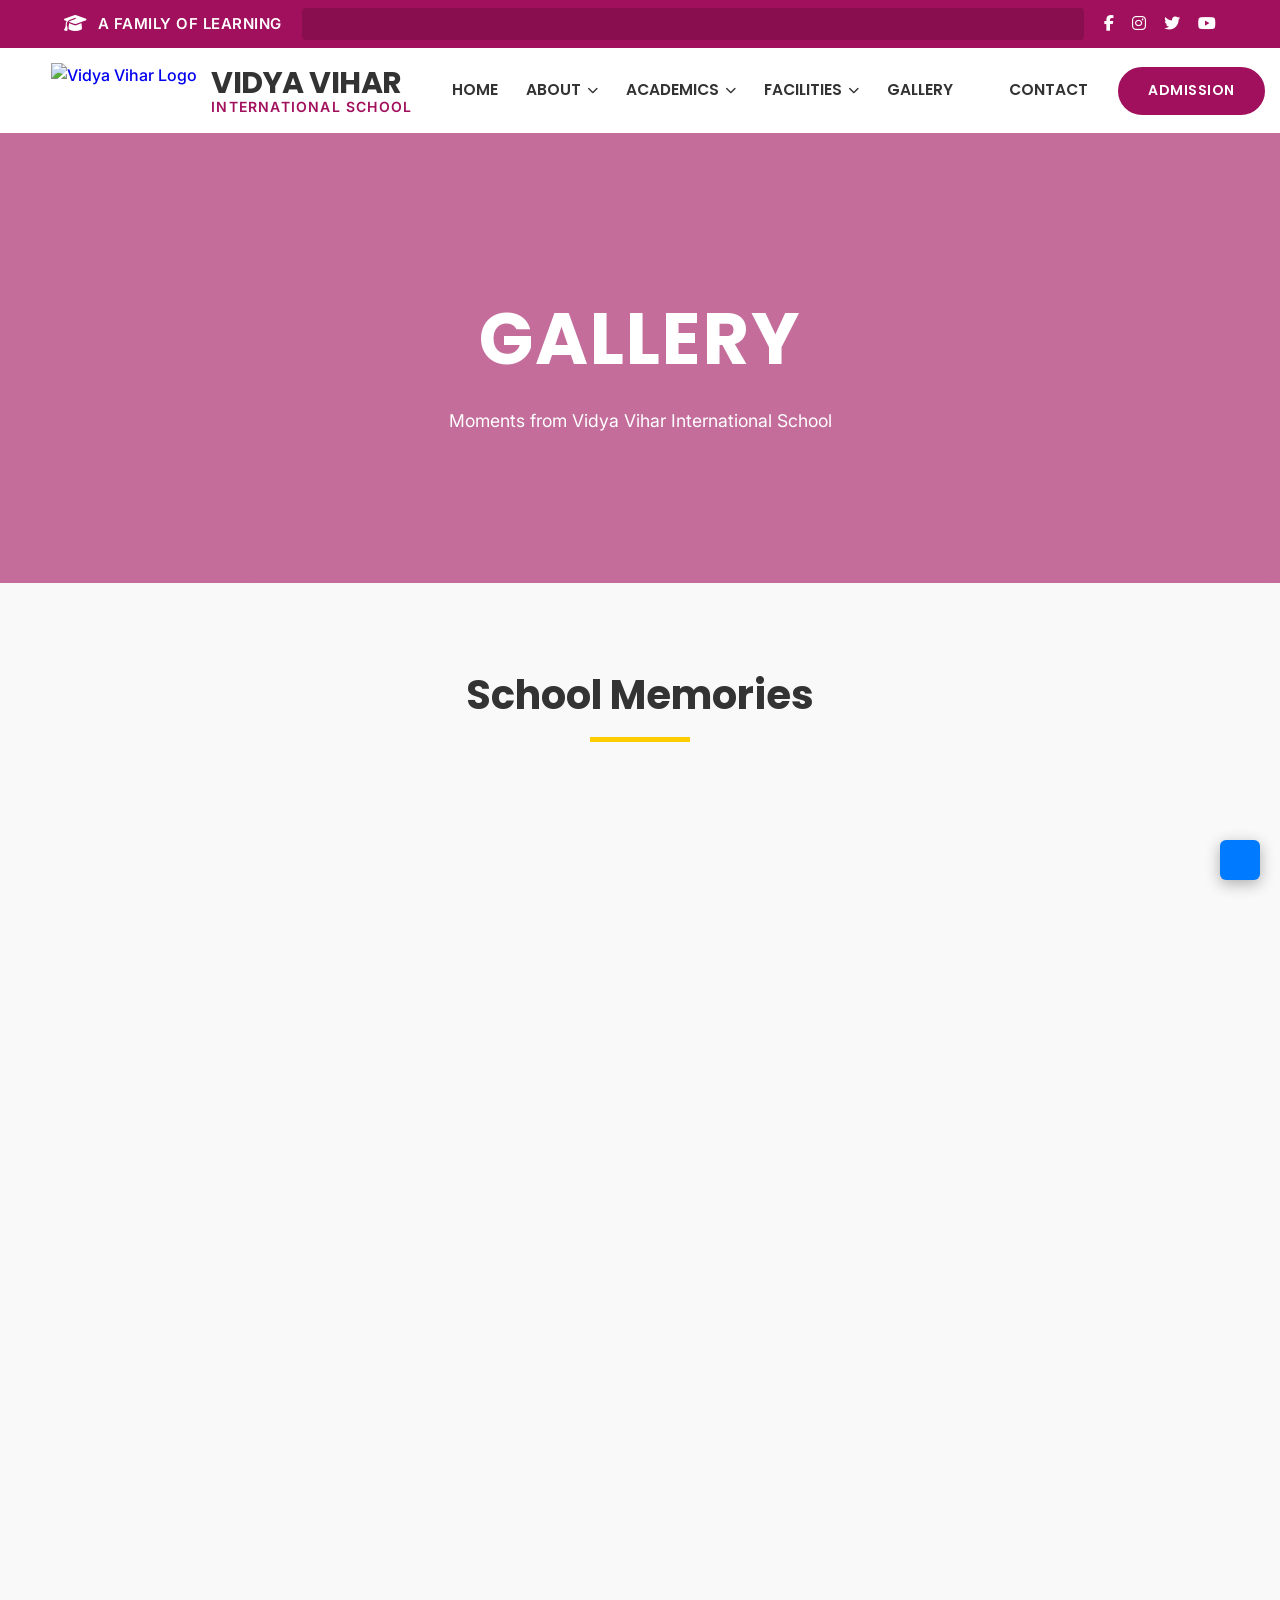
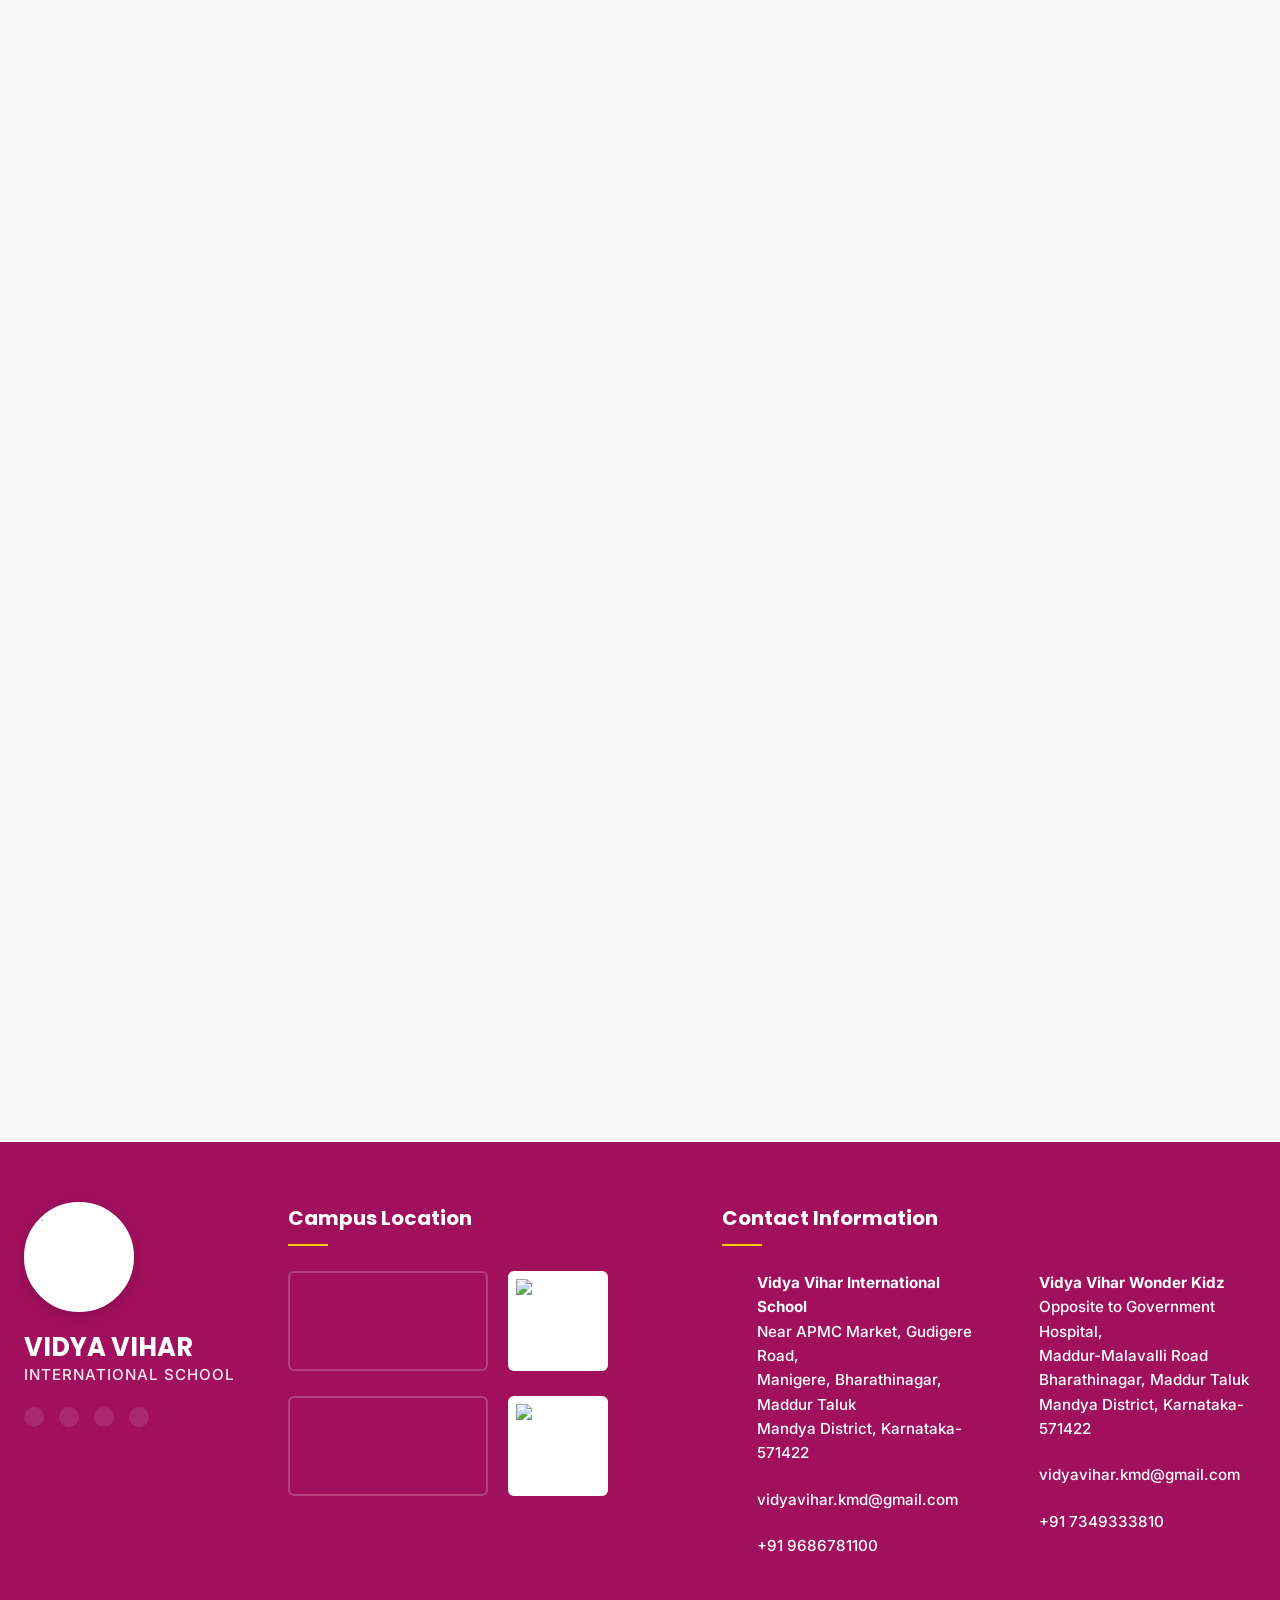
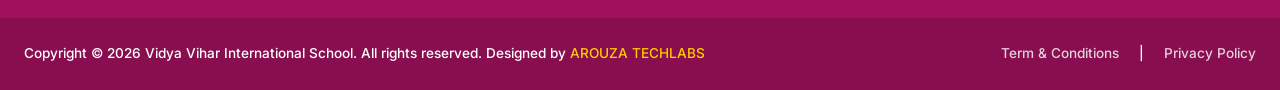
==== gallery.html @ 9e48b092 "Add files via upload" ====
<!doctype html>
<html lang="en">
  <head>
    <meta charset="UTF-8" />
    <meta name="viewport" content="width=device-width, initial-scale=1.0" />
    <title>Gallery | Vidya Vihar International School</title>
    <link rel="preconnect" href="https://fonts.googleapis.com" />
    <link rel="preconnect" href="https://fonts.gstatic.com" crossorigin />
    <link
      href="https://fonts.googleapis.com/css2?family=Inter:wght@400;500&family=Poppins:wght@600;700&display=swap"
      rel="stylesheet"
    />
    <link
      rel="stylesheet"
      href="https://cdnjs.cloudflare.com/ajax/libs/font-awesome/6.4.0/css/all.min.css"
    />
     <link rel="stylesheet" href="./navbar.css">
    <link rel="stylesheet" href="./footer.css">
     <script src="https://unpkg.com/lucide@latest"></script>
    <style>
      :root {
        --primary-bg: #a1105d;
        --accent-gold: #ffcc00;
        --text-white: #ffffff;
        --text-dark: #333333;
        --bg-light: #f9f9f9;
        --font-heading: "Poppins", sans-serif;
        --font-body: "Inter", sans-serif;
        --transition: all 0.4s cubic-bezier(0.165, 0.84, 0.44, 1);
        --frame-border: 3px solid var(--accent-gold);
        --frame-shadow: 0 10px 20px rgba(0, 0, 0, 0.1);
      }

      * {
        margin: 0;
        padding: 0;
        box-sizing: border-box;
      }

      body {
        font-family: var(--font-body);
        background-color: var(--bg-light);
        color: var(--text-dark);
        line-height: 1.6;
        overflow-x: hidden;
      }

      /* --- HERO SECTION --- */
      .hero {
        height: 40vh;
        width: 100%;
        background:
          linear-gradient(rgba(161, 16, 93, 0.6), rgba(161, 16, 93, 0.6)),
          url("https://images.unsplash.com/photo-1523050853064-8070e989c629?auto=format&fit=crop&q=80")
            center/cover;
        display: flex;
        flex-direction: column;
        justify-content: center;
        align-items: center;
        text-align: center;
        padding: 0 20px;
      }

      .hero h1 {
        font-family: var(--font-heading);
        font-size: clamp(2.5rem, 8vw, 4.5rem);
        color: var(--text-white);
        margin-bottom: 10px;
        text-transform: uppercase;
        letter-spacing: 2px;
      }

      .hero p {
        color: var(--text-white);
        font-size: 1.1rem;
        font-weight: 400;
      }

      @media (min-width: 1024px) {
        .hero {
          height: 50vh;
        }
      }

      /* --- GALLERY SECTION --- */
      .section-header {
        padding: 80px 20px 40px;
        text-align: center;
      }

      .section-header h2 {
        font-family: var(--font-heading);
        font-size: 2.5rem;
        display: inline-block;
        position: relative;
        padding-bottom: 15px;
      }

      .section-header h2::after {
        content: "";
        position: absolute;
        bottom: 0;
        left: 50%;
        transform: translateX(-50%);
        width: 100px;
        height: 5px;
        background-color: var(--accent-gold);
      }

      /* SCRAPBOOK CONTAINER */
      .gallery-container {
        max-width: 1500px;
        margin: 0 auto;
        padding: 0 20px 100px;
        display: flex;
        flex-direction: column;
        gap: 30px;
      }

      /* --- COLLAGE BLOCKS --- */
      .collage-row {
        display: grid;
        grid-template-columns: 1fr;
        gap: 20px;
        opacity: 0;
        transform: translateY(40px);
        transition:
          opacity 0.8s ease,
          transform 0.8s ease;
      }

      .collage-row.visible {
        opacity: 1;
        transform: translateY(0);
      }

      /* Photo Frame Base */
      .photo-frame {
        background: #ffffff;
        border: var(--frame-border);
        padding: 10px;
        box-shadow: var(--frame-shadow);
        position: relative;
        overflow: hidden;
        cursor: pointer;
        height: 100%;
        display: flex;
        flex-direction: column;
      }

      .photo-inner {
        position: relative;
        flex: 1;
        width: 100%;
        overflow: hidden;
        background: #f0f0f0;
      }

      .photo-frame img {
        width: 100%;
        height: 100%;
        object-fit: cover;
        display: block;
        transition: transform 0.6s ease;
      }

      /* Interaction */
      .photo-frame:hover img {
        transform: scale(1.08);
      }

      .photo-overlay {
        position: absolute;
        top: 0;
        left: 0;
        width: 100%;
        height: 100%;
        background: rgba(161, 16, 93, 0.5);
        display: flex;
        align-items: center;
        justify-content: center;
        opacity: 0;
        transition: var(--transition);
      }

      .photo-frame:hover .photo-overlay {
        opacity: 1;
      }

      .view-icon svg {
        width: 45px;
        height: 45px;
        fill: white;
        filter: drop-shadow(0 2px 4px rgba(0, 0, 0, 0.3));
      }

      /* --- ADVANCED COLLAGE TYPES --- */
      @media (min-width: 768px) {
        .collage-row {
          grid-template-columns: repeat(12, 1fr);
        }

        /* Type A: Big highlight + 2 stacked */
        .row-type-a .main {
          grid-column: span 8;
          height: 500px;
        }
        .row-type-a .side {
          grid-column: span 4;
          display: grid;
          gap: 20px;
        }
        .row-type-a .side-item {
          height: 240px;
        }

        /* Type B: Three equal vertical columns */
        .row-type-b .item {
          grid-column: span 4;
          height: 400px;
        }

        /* Type C: 2x2 Grid of Squares */
        .row-type-c {
          grid-template-columns: repeat(4, 1fr);
        }
        .row-type-c .item {
          grid-column: span 1;
          height: 250px;
        }

        /* Type D: Panoramic center + 2 flanking */
        .row-type-d .flank {
          grid-column: span 3;
          height: 350px;
        }
        .row-type-d .center {
          grid-column: span 6;
          height: 350px;
        }

        /* Type E: Mixed Masonry Style */
        .row-type-e .large-v {
          grid-column: span 4;
          height: 620px;
        }
        .row-type-e .group {
          grid-column: span 8;
          display: grid;
          grid-template-columns: repeat(2, 1fr);
          gap: 20px;
        }
        .row-type-e .group-item {
          height: 300px;
        }
      }

      @media (max-width: 767px) {
        .photo-frame {
          height: 300px !important;
        }
      }

      /* --- LIGHTBOX --- */
      #lightbox {
        position: fixed;
        top: 0;
        left: 0;
        width: 100%;
        height: 100%;
        background: rgba(0, 0, 0, 0.95);
        display: none;
        justify-content: center;
        align-items: center;
        z-index: 2000;
        padding: 20px;
      }

      #lightbox.active {
        display: flex;
      }

      #lightbox img {
        max-width: 95%;
        max-height: 85vh;
        border: 4px solid var(--accent-gold);
        box-shadow: 0 0 30px rgba(0, 0, 0, 0.5);
      }

      .close-btn {
        position: absolute;
        top: 30px;
        right: 30px;
        color: white;
        font-size: 50px;
        cursor: pointer;
        line-height: 0.5;
      }
    </style>
  </head>
  <body>
     <!-- TOP BAR -->
    <div class="top-bar">
      <div class="top-bar-container">
        <div class="top-bar-left">
          <i class="fas fa-graduation-cap"></i>
          <span>A FAMILY OF LEARNING</span>
        </div>

        <div class="marquee-wrapper">
          <div class="marquee-content">
            ADMISSION OPEN FOR ACADEMIC YEAR 2026-27 • APPLY NOW TO SECURE YOUR
            CHILD'S FUTURE • WORLD-CLASS FACILITIES • LIMITED SEATS AVAILABLE •
          </div>
        </div>

        <div class="top-bar-socials">
          <a href="#" aria-label="Facebook"
            ><i class="fab fa-facebook-f"></i
          ></a>
          <a href="#" aria-label="Instagram"
            ><i class="fab fa-instagram"></i
          ></a>
          <a href="#" aria-label="Twitter"><i class="fab fa-twitter"></i></a>
          <a href="#" aria-label="YouTube"><i class="fab fa-youtube"></i></a>
        </div>
      </div>
    </div>

    <!-- MAIN HEADER -->
    <header class="main-header" id="header">
      <div class="navbar-container">
        <!-- Brand -->
        <a href="./index.html" class="brand">
          <img
            src="./assets/logo.avif"
            alt="Vidya Vihar Logo"
            class="logo-img"
          />
          <div class="brand-text">
            <span class="school-name">VIDYA VIHAR</span>
            <span class="school-tagline">International School</span>
          </div>
        </a>

        <!-- Desktop Navigation -->
        <nav class="desktop-nav">
          <ul class="desk-nav-list">
            <li class="desk-nav-item">
              <a href="./index.html" class="desk-nav-link">HOME</a>
            </li>
            <li class="desk-nav-item">
              <a href="./about.html" class="desk-nav-link"
                >ABOUT
                <i class="fas fa-chevron-down" style="font-size: 11px"></i
              ></a>
              <ul class="desk-dropdown">
                <li class="desk-dropdown-item">
                  <a href="./about.html">About Us</a>
                </li>
                <li class="desk-dropdown-item">
                  <a href="#">Mandatory Disclosure</a>
                </li>
                <li class="desk-dropdown-item">
                  <a href="./faculty.html">Faculties</a>
                </li>
              </ul>
            </li>
            <li class="desk-nav-item">
              <a href="#" class="desk-nav-link"
                >ACADEMICS
                <i class="fas fa-chevron-down" style="font-size: 11px"></i
              ></a>
              <ul class="desk-dropdown">
                <li class="desk-dropdown-item">
                  <a href="./foundational.html"
                    >Foundational Stage(Pre KG-Grade 2)</a
                  >
                </li>
                <li class="desk-dropdown-item">
                  <a href="./preparatory.html">Preparatory Stage(Grade 3-5)</a>
                </li>
                <li class="desk-dropdown-item">
                  <a href="./middlestage.html">Middle Stage (Grade 6-8)</a>
                </li>
                <li class="desk-dropdown-item">
                  <a href="./secondary.html">Secondary Stage (Grade 9-10)</a>
                </li>
                <li class="desk-dropdown-item">
                  <a href="./parental.html">Parental Synergy</a>
                </li>
                <li class="desk-dropdown-item">
                  <a href="#">Event calender</a>
                </li>
                <!-- <li class="desk-dropdown-item">
                  <a href="#">Innovative Student-Centric Pedagogy</a>
                </li> -->
                <!-- <li class="desk-dropdown-item">
                  <a href="#">Outstanding Academic Results and Awards</a>
                </li> -->
                <!-- <li class="desk-dropdown-item">
                  <a href="#">Annual School Activity Calendar</a>
                </li> -->
                <!-- <li class="desk-dropdown-item">
                  <a href="#">Prescribed Textbooks and Resource List</a>
                </li> -->
              </ul>
            </li>
            <li class="desk-nav-item">
              <a href="#" class="desk-nav-link"
                >FACILITIES
                <i class="fas fa-chevron-down" style="font-size: 11px"></i
              ></a>
              <ul class="desk-dropdown">
                <li class="desk-dropdown-item">
                  <a href="./facilities.html">Tech as an Enabler</a>
                </li>
                <li class="desk-dropdown-item">
                  <a href="./facilities.html">Innovation Center</a>
                </li>
                <li class="desk-dropdown-item">
                  <a href="./facilities.html">Information Center</a>
                </li>
                <li class="desk-dropdown-item">
                  <a href="./facilities.html">ICT Labs</a>
                </li>
                <li class="desk-dropdown-item">
                  <a href="./facilities.html">Science & Maths Laboratories</a>
                </li>
                <li class="desk-dropdown-item">
                  <a href="./facilities.html"
                    >VVIS Venues (The Happening Places)</a
                  >
                </li>
                <li class="desk-dropdown-item">
                  <a href="./facilities.html">Indoor & Outdoor</a>
                </li>
                <li class="desk-dropdown-item">
                  <a href="./facilities.html">Music & Dance Rooms</a>
                </li>
                <li class="desk-dropdown-item">
                  <a href="./facilities.html">Cafeteria</a>
                </li>
                <li class="desk-dropdown-item">
                  <a href="./facilities.html">Transport</a>
                </li>
                <li class="desk-dropdown-item">
                  <a href="./facilities.html">Infirmary</a>
                </li>
              </ul>
            </li>
            <li class="desk-nav-item">
              <a href="./gallery.html" class="desk-nav-link"
                >GALLERY
                <!-- <i class="fas fa-chevron-down" style="font-size: 11px"></i
              ></a> -->
              <!-- <ul class="desk-dropdown">
                <li class="desk-dropdown-item">
                  <a href="./gallery.html">GALLERY(2025-26)</a>
                </li>
                <li class="desk-dropdown-item">
                  <a href="#">GALLERY(2025-26)</a>
                </li>
                
              </ul> -->
            </li>
            <li class="desk-nav-item">
              <a href="./contact.html" class="desk-nav-link">CONTACT</a>
            </li>
          </ul>
        </nav>

        <!-- Action Buttons -->
        <div class="desktop-buttons">
          <a href="./admission.html" class="btn btn-admission">Admission</a>
          <a href="#" class="btn btn-admin">Admin Portal</a>
        </div>

        <!-- Mobile Toggle -->
        <button class="hamburger-btn" id="menuToggle" aria-label="Toggle Menu">
          <div class="hamburger-line"></div>
          <div class="hamburger-line"></div>
          <div class="hamburger-line"></div>
        </button>
      </div>
    </header>

    <!-- MOBILE OVERLAY -->
    <div class="mobile-menu-overlay" id="mobileOverlay">
      <div class="mobile-menu-content">
        <ul class="mob-nav-list">
          <li class="mob-nav-item">
            <a href="./index.html" class="mob-nav-link">HOME</a>
          </li>
          <li class="mob-nav-item">
            <div class="mob-nav-link mob-drop-trigger">
              ABOUT <i class="fas fa-plus mob-dropdown-toggle"></i>
            </div>
            <ul class="mob-dropdown-list">
              <li class="mob-dropdown-item">
                <a href="./about.html">About Us</a>
              </li>
              <li class="mob-dropdown-item">
                <a href="./faculty.html">Faculties</a>
              </li>
              <li class="mob-dropdown-item">
                <a href="#">Mandatory Disclosure</a>
              </li>
            </ul>
          </li>
          <li class="mob-nav-item">
            <div class="mob-nav-link mob-drop-trigger">
              ACADEMICS <i class="fas fa-plus mob-dropdown-toggle"></i>
            </div>
            <ul class="mob-dropdown-list">
              <li class="mob-dropdown-item">
                <a href="./foundational.html"
                  >Foundational Stage(Pre KG-Grade 2)</a
                >
              </li>
              <li class="mob-dropdown-item">
                <a href="./preparatory.html">Preparatory Stage(Grade 3-5)</a>
              </li>
              <li class="mob-dropdown-item">
                <a href="./middlestage.html">Middle Stage (Grade 6-8)</a>
              </li>
              <li class="mob-dropdown-item">
                <a href="./secondary.html">Secondary Stage (Grade 9-10)</a>
              </li>
              <li class="mob-dropdown-item">
                <a href="./parental.html">Parental Synergy</a>
              </li>
              <li class="mob-dropdown-item">
                <a href="#">Event Calender</a>
              </li>
            </ul>
          </li>
          <li class="mob-nav-item">
            <div class="mob-nav-link mob-drop-trigger">
              FACILITIES <i class="fas fa-plus mob-dropdown-toggle"></i>
            </div>
            <ul class="mob-dropdown-list">
              <li class="mob-dropdown-item">
                <a href="./facilities.html">Tech as an Enabler</a>
              </li>
              <li class="mob-dropdown-item">
                <a href="./facilities.html">Innovation Center</a>
              </li>
              <li class="mob-dropdown-item">
                <a href="./facilities.html">Information Center</a>
              </li>
              <li class="mob-dropdown-item">
                <a href="./facilities.html">ICT Labs</a>
              </li>
              <li class="mob-dropdown-item">
                <a href="./facilities.html">Science & Maths Laboratories</a>
              </li>
              <li class="mob-dropdown-item">
                <a href="./facilities.html"
                  >VVIS Venues (The Happening Places)</a
                >
              </li>
              <li class="mob-dropdown-item">
                <a href="./facilities.html">Indoor & Outdoor</a>
              </li>
              <li class="mob-dropdown-item">
                <a href="./facilities.html">Cafeteria</a>
              </li>
              <li class="mob-dropdown-item">
                <a href="./facilities.html">Transport</a>
              </li>
              <li class="mob-dropdown-item">
                <a href="./facilities.html">Infirmary</a>
              </li>
            </ul>
          </li>
          <li class="mob-nav-item">
            <a href="./gallery.html" class="mob-nav-link">GALLERY</a>
          </li>
          <li class="mob-nav-item">
            <a href="./contact.html" class="mob-nav-link">CONTACT</a>
          </li>
        </ul>
        <div class="mob-buttons">
          <a href="./admission.html" class="btn btn-admission"
            >Admission Open</a
          >
          <a href="#" class="btn btn-admin">Admin Login</a>
        </div>
      </div>
    </div>

    <!-- MAIN BODY CONTENT -->
    <!-- <div style="height: 2000px; padding: 120px 5%; background: #fafafa">
      <h1
        style="
          font-family: var(--font-poppins);
          color: var(--text-dark);
          line-height: 1.2;
        "
      >
        Excellence in Global Education
      </h1>
      <p
        style="
          margin-top: 25px;
          font-size: 1.2rem;
          color: #555;
          max-width: 800px;
          line-height: 1.8;
        "
      >
        Welcome to Vidya Vihar International School. The gap between the brand
        logo and the navigation links has been increased for a cleaner, more
        spacious layout.
      </p>
    </div> -->
    <section class="hero">
      <h1>Gallery</h1>
      <p>Moments from Vidya Vihar International School</p>
    </section>

    <div class="section-header">
      <h2>School Memories</h2>
    </div>

    <div class="gallery-container" id="gallery">
      <!-- Layout Pattern 1: Row Type A -->
      <div class="collage-row row-type-a">
        <div class="photo-frame main">
          <div class="photo-inner">
            <img src="" alt="Gallery Image" />
            <div class="photo-overlay">
              <div class="view-icon">
                <svg viewBox="0 0 24 24">
                  <path
                    d="M15.5 14h-.79l-.28-.27A6.471 6.471 0 0 0 16 9.5 6.5 6.5 0 1 0 9.5 16c1.61 0 3.09-.59 4.23-1.57l.27.28v.79l5 4.99L20.49 19l-4.99-5zm-6 0C7.01 14 5 11.99 5 9.5S7.01 5 9.5 5 14 7.01 14 9.5 11.99 14 9.5 14z"
                  />
                </svg>
              </div>
            </div>
          </div>
        </div>
        <div class="side">
          <div class="photo-frame side-item">
            <div class="photo-inner">
              <img src="" alt="Gallery Image" />
              <div class="photo-overlay">
                <div class="view-icon">
                  <svg viewBox="0 0 24 24">
                    <path
                      d="M15.5 14h-.79l-.28-.27A6.471 6.471 0 0 0 16 9.5 6.5 6.5 0 1 0 9.5 16c1.61 0 3.09-.59 4.23-1.57l.27.28v.79l5 4.99L20.49 19l-4.99-5zm-6 0C7.01 14 5 11.99 5 9.5S7.01 5 9.5 5 14 7.01 14 9.5 11.99 14 9.5 14z"
                    />
                  </svg>
                </div>
              </div>
            </div>
          </div>
          <div class="photo-frame side-item">
            <div class="photo-inner">
              <img src="" alt="Gallery Image" />
              <div class="photo-overlay">
                <div class="view-icon">
                  <svg viewBox="0 0 24 24">
                    <path
                      d="M15.5 14h-.79l-.28-.27A6.471 6.471 0 0 0 16 9.5 6.5 6.5 0 1 0 9.5 16c1.61 0 3.09-.59 4.23-1.57l.27.28v.79l5 4.99L20.49 19l-4.99-5zm-6 0C7.01 14 5 11.99 5 9.5S7.01 5 9.5 5 14 7.01 14 9.5 11.99 14 9.5 14z"
                    />
                  </svg>
                </div>
              </div>
            </div>
          </div>
        </div>
      </div>

      <!-- Layout Pattern 2: Row Type B -->
      <div class="collage-row row-type-b">
        <div class="photo-frame item">
          <div class="photo-inner">
            <img src="" alt="Gallery Image" />
            <div class="photo-overlay">
              <div class="view-icon">
                <svg viewBox="0 0 24 24">
                  <path
                    d="M15.5 14h-.79l-.28-.27A6.471 6.471 0 0 0 16 9.5 6.5 6.5 0 1 0 9.5 16c1.61 0 3.09-.59 4.23-1.57l.27.28v.79l5 4.99L20.49 19l-4.99-5zm-6 0C7.01 14 5 11.99 5 9.5S7.01 5 9.5 5 14 7.01 14 9.5 11.99 14 9.5 14z"
                  />
                </svg>
              </div>
            </div>
          </div>
        </div>
        <div class="photo-frame item">
          <div class="photo-inner">
            <img src="" alt="Gallery Image" />
            <div class="photo-overlay">
              <div class="view-icon">
                <svg viewBox="0 0 24 24">
                  <path
                    d="M15.5 14h-.79l-.28-.27A6.471 6.471 0 0 0 16 9.5 6.5 6.5 0 1 0 9.5 16c1.61 0 3.09-.59 4.23-1.57l.27.28v.79l5 4.99L20.49 19l-4.99-5zm-6 0C7.01 14 5 11.99 5 9.5S7.01 5 9.5 5 14 7.01 14 9.5 11.99 14 9.5 14z"
                  />
                </svg>
              </div>
            </div>
          </div>
        </div>
        <div class="photo-frame item">
          <div class="photo-inner">
            <img src="" alt="Gallery Image" />
            <div class="photo-overlay">
              <div class="view-icon">
                <svg viewBox="0 0 24 24">
                  <path
                    d="M15.5 14h-.79l-.28-.27A6.471 6.471 0 0 0 16 9.5 6.5 6.5 0 1 0 9.5 16c1.61 0 3.09-.59 4.23-1.57l.27.28v.79l5 4.99L20.49 19l-4.99-5zm-6 0C7.01 14 5 11.99 5 9.5S7.01 5 9.5 5 14 7.01 14 9.5 11.99 14 9.5 14z"
                  />
                </svg>
              </div>
            </div>
          </div>
        </div>
      </div>

      <!-- Layout Pattern 3: Row Type E -->
      <div class="collage-row row-type-e">
        <div class="photo-frame large-v">
          <div class="photo-inner">
            <img src="" alt="Gallery Image" />
            <div class="photo-overlay">
              <div class="view-icon">
                <svg viewBox="0 0 24 24">
                  <path
                    d="M15.5 14h-.79l-.28-.27A6.471 6.471 0 0 0 16 9.5 6.5 6.5 0 1 0 9.5 16c1.61 0 3.09-.59 4.23-1.57l.27.28v.79l5 4.99L20.49 19l-4.99-5zm-6 0C7.01 14 5 11.99 5 9.5S7.01 5 9.5 5 14 7.01 14 9.5 11.99 14 9.5 14z"
                  />
                </svg>
              </div>
            </div>
          </div>
        </div>
        <div class="group">
          <div class="photo-frame group-item">
            <div class="photo-inner">
              <img src="" alt="Gallery Image" />
              <div class="photo-overlay">
                <div class="view-icon">
                  <svg viewBox="0 0 24 24">
                    <path
                      d="M15.5 14h-.79l-.28-.27A6.471 6.471 0 0 0 16 9.5 6.5 6.5 0 1 0 9.5 16c1.61 0 3.09-.59 4.23-1.57l.27.28v.79l5 4.99L20.49 19l-4.99-5zm-6 0C7.01 14 5 11.99 5 9.5S7.01 5 9.5 5 14 7.01 14 9.5 11.99 14 9.5 14z"
                    />
                  </svg>
                </div>
              </div>
            </div>
          </div>
          <div class="photo-frame group-item">
            <div class="photo-inner">
              <img src="" alt="Gallery Image" />
              <div class="photo-overlay">
                <div class="view-icon">
                  <svg viewBox="0 0 24 24">
                    <path
                      d="M15.5 14h-.79l-.28-.27A6.471 6.471 0 0 0 16 9.5 6.5 6.5 0 1 0 9.5 16c1.61 0 3.09-.59 4.23-1.57l.27.28v.79l5 4.99L20.49 19l-4.99-5zm-6 0C7.01 14 5 11.99 5 9.5S7.01 5 9.5 5 14 7.01 14 9.5 11.99 14 9.5 14z"
                    />
                  </svg>
                </div>
              </div>
            </div>
          </div>
          <div class="photo-frame group-item">
            <div class="photo-inner">
              <img src="" alt="Gallery Image" />
              <div class="photo-overlay">
                <div class="view-icon">
                  <svg viewBox="0 0 24 24">
                    <path
                      d="M15.5 14h-.79l-.28-.27A6.471 6.471 0 0 0 16 9.5 6.5 6.5 0 1 0 9.5 16c1.61 0 3.09-.59 4.23-1.57l.27.28v.79l5 4.99L20.49 19l-4.99-5zm-6 0C7.01 14 5 11.99 5 9.5S7.01 5 9.5 5 14 7.01 14 9.5 11.99 14 9.5 14z"
                    />
                  </svg>
                </div>
              </div>
            </div>
          </div>
          <div class="photo-frame group-item">
            <div class="photo-inner">
              <img src="" alt="Gallery Image" />
              <div class="photo-overlay">
                <div class="view-icon">
                  <svg viewBox="0 0 24 24">
                    <path
                      d="M15.5 14h-.79l-.28-.27A6.471 6.471 0 0 0 16 9.5 6.5 6.5 0 1 0 9.5 16c1.61 0 3.09-.59 4.23-1.57l.27.28v.79l5 4.99L20.49 19l-4.99-5zm-6 0C7.01 14 5 11.99 5 9.5S7.01 5 9.5 5 14 7.01 14 9.5 11.99 14 9.5 14z"
                    />
                  </svg>
                </div>
              </div>
            </div>
          </div>
        </div>
      </div>

      <!-- Layout Pattern 4: Row Type C -->
      <div class="collage-row row-type-c">
        <div class="photo-frame item">
          <div class="photo-inner">
            <img src="" alt="Gallery Image" />
            <div class="photo-overlay">
              <div class="view-icon">
                <svg viewBox="0 0 24 24">
                  <path
                    d="M15.5 14h-.79l-.28-.27A6.471 6.471 0 0 0 16 9.5 6.5 6.5 0 1 0 9.5 16c1.61 0 3.09-.59 4.23-1.57l.27.28v.79l5 4.99L20.49 19l-4.99-5zm-6 0C7.01 14 5 11.99 5 9.5S7.01 5 9.5 5 14 7.01 14 9.5 11.99 14 9.5 14z"
                  />
                </svg>
              </div>
            </div>
          </div>
        </div>
        <div class="photo-frame item">
          <div class="photo-inner">
            <img src="" alt="Gallery Image" />
            <div class="photo-overlay">
              <div class="view-icon">
                <svg viewBox="0 0 24 24">
                  <path
                    d="M15.5 14h-.79l-.28-.27A6.471 6.471 0 0 0 16 9.5 6.5 6.5 0 1 0 9.5 16c1.61 0 3.09-.59 4.23-1.57l.27.28v.79l5 4.99L20.49 19l-4.99-5zm-6 0C7.01 14 5 11.99 5 9.5S7.01 5 9.5 5 14 7.01 14 9.5 11.99 14 9.5 14z"
                  />
                </svg>
              </div>
            </div>
          </div>
        </div>
        <div class="photo-frame item">
          <div class="photo-inner">
            <img src="" alt="Gallery Image" />
            <div class="photo-overlay">
              <div class="view-icon">
                <svg viewBox="0 0 24 24">
                  <path
                    d="M15.5 14h-.79l-.28-.27A6.471 6.471 0 0 0 16 9.5 6.5 6.5 0 1 0 9.5 16c1.61 0 3.09-.59 4.23-1.57l.27.28v.79l5 4.99L20.49 19l-4.99-5zm-6 0C7.01 14 5 11.99 5 9.5S7.01 5 9.5 5 14 7.01 14 9.5 11.99 14 9.5 14z"
                  />
                </svg>
              </div>
            </div>
          </div>
        </div>
        <div class="photo-frame item">
          <div class="photo-inner">
            <img src="" alt="Gallery Image" />
            <div class="photo-overlay">
              <div class="view-icon">
                <svg viewBox="0 0 24 24">
                  <path
                    d="M15.5 14h-.79l-.28-.27A6.471 6.471 0 0 0 16 9.5 6.5 6.5 0 1 0 9.5 16c1.61 0 3.09-.59 4.23-1.57l.27.28v.79l5 4.99L20.49 19l-4.99-5zm-6 0C7.01 14 5 11.99 5 9.5S7.01 5 9.5 5 14 7.01 14 9.5 11.99 14 9.5 14z"
                  />
                </svg>
              </div>
            </div>
          </div>
        </div>
      </div>

      <!-- Note: This structure will be cloned by JS to reach 40 placeholders -->
    </div>

    <div id="lightbox">
      <span class="close-btn">&times;</span>
      <img src="" alt="Full view" id="lightbox-img" />
    </div>
 <!-- START FOOTER SECTION -->
    <footer class="site-footer">
      <div class="footer-container">
        <!-- School Branding -->
        <div class="footer-brands">
          <img
            src="./assets/vvislogo.jpeg"
            alt="Vidya Vihar Logo"
            class="school-logo"
          />
          <div class="school-names">
            <h2>VIDYA VIHAR</h2>
            <p>INTERNATIONAL SCHOOL</p>
          </div>
          <div class="social-link">
            <a href="#" class="social-iconn"><i data-lucide="facebook"></i></a>
            <a href="#" class="social-iconn"><i data-lucide="youtube"></i></a>
            <a href="#" class="social-iconn"><i data-lucide="instagram"></i></a>
            <a href="#" class="social-iconn"><i data-lucide="linkedin"></i></a>
          </div>
        </div>

        <!-- Campus Location -->
        <div class="footer-locations">
          <h3 class="footer-heading">Campus Location</h3>
          <div class="campus-block">
            <!-- Location 1: New York -->
            <div class="location-item">
              <div class="map-frame">
                <iframe
                  src="https://www.google.com/maps/embed?pb=!1m18!1m12!1m3!1d3895.7301770453605!2d77.0263876741121!3d12.467681425727907!2m3!1f0!2f0!3f0!3m2!1i1024!2i768!4f13.1!3m3!1m2!1s0x3baf076500614e6f%3A0x65b53efa9332b4c2!2sVidya%20Vihar%20International%20School!5e0!3m2!1sen!2sin!4v1770357339459!5m2!1sen!2sin"
                  width="600"
                  height="450"
                  style="border: 0"
                  allowfullscreen=""
                  loading="lazy"
                  referrerpolicy="no-referrer-when-downgrade"
                ></iframe>
              </div>
              <img src="./assets/vvis.jpeg" alt="QR Code NY" class="qr-img" />
            </div>
            <!-- Location 2: California -->
            <div class="location-item">
              <div class="map-frame">
                <iframe
                  src="https://www.google.com/maps/embed?pb=!1m18!1m12!1m3!1d3895.4820376472485!2d77.03253737411231!3d12.48417642537924!2m3!1f0!2f0!3f0!3m2!1i1024!2i768!4f13.1!3m3!1m2!1s0x3baf079ab765efb9%3A0xc27d29ee81a8409e!2sVidya%20Vihar%20Wonder%20Kidz!5e0!3m2!1sen!2sin!4v1770357947662!5m2!1sen!2sin"
                  width="600"
                  height="450"
                  style="border: 0"
                  allowfullscreen=""
                  loading="lazy"
                  referrerpolicy="no-referrer-when-downgrade"
                ></iframe>
              </div>
              <img src="./assets/vvwk.jpeg" alt="QR Code CA" class="qr-img" />
            </div>
          </div>
        </div>

        <!-- Contact Information -->
        <div class="footer-contact">
          <h3 class="footer-heading">Contact Information</h3>
          <div class="contact-grid">
            <!-- Column 1 -->
            <div class="contact-col">
              <div class="info-row">
                <i data-lucide="map-pin"></i>
                <div class="info-text">
                  <strong>Vidya Vihar International School</strong><br />
                  Near APMC Market, Gudigere Road, <br />
                  Manigere, Bharathinagar, Maddur Taluk <br />
                  Mandya District, Karnataka- 571422
                  <br />
                </div>
              </div>
              <div class="info-row">
                <i data-lucide="mail"></i>
                <div class="info-text">
                  <a href="mailto: vidyavihar.kmd@gmail.com"
                    >vidyavihar.kmd@gmail.com</a
                  >
                </div>
              </div>
              <div class="info-row">
                <i data-lucide="phone"></i>
                <div class="info-text">
                  <a href="tel:+12125550198">+91 9686781100</a><br />
                </div>
              </div>
            </div>

            <!-- Column 2 -->
            <div class="contact-col">
              <div class="info-row">
                <i data-lucide="map-pin"></i>
                <div class="info-text">
                  <strong>Vidya Vihar Wonder Kidz</strong><br />
                  Opposite to Government Hospital,<br />Maddur-Malavalli Road
                  Bharathinagar, Maddur Taluk <br />
                  Mandya District, Karnataka- 571422
                  <br />
                </div>
              </div>
              <div class="info-row">
                <i data-lucide="mail"></i>
                <div class="info-text">
                  <a href="mailto:vidyavihar.kmd@gmail.com"
                    >vidyavihar.kmd@gmail.com</a
                  >
                </div>
              </div>
              <div class="info-row">
                <i data-lucide="phone"></i>
                <div class="info-text">
                  <a href="tel:+12135550145">+91 7349333810</a><br />
                </div>
              </div>
            </div>
          </div>
        </div>
      </div>

      <!-- Bottom Copyright Bar -->
      <div class="footer-bottom">
        <div class="bottom-container">
          <div class="copyright">
            Copyright © 2026 Vidya Vihar International School. All rights
            reserved. Designed by
            <a
              href="https://arouzatechlabs.in/"
              style="text-decoration: none; color: #ffcc00"
              >AROUZA TECHLABS</a
            >
          </div>
          <div class="bottom-links">
            <a href="#">Term & Conditions</a>
            <span>|</span>
            <a href="#">Privacy Policy</a>
          </div>
        </div>
      </div>
    </footer>
    <!-- END FOOTER SECTION -->

    <!-- Scroll Top Button -->
    <div
      class="scroll-top"
      onclick="window.scrollTo({ top: 0, behavior: 'smooth' })"
    >
      <i data-lucide="chevron-up"></i>
    </div>
    <script src="./nav.js"></script>
    <script>
       lucide.createIcons();
      const galleryContainer = document.getElementById("gallery");
      const lightbox = document.getElementById("lightbox");
      const lightboxImg = document.getElementById("lightbox-img");
      const closeBtn = document.querySelector(".close-btn");

      // Logic to multiply the blocks until we hit 40 placeholders
      const initialBlocks = galleryContainer.innerHTML;
      // We need 40 placeholders. Each set of blocks provided in HTML has 13 placeholders.
      // We'll append two more sets to reach 39, plus one custom block.
      galleryContainer.innerHTML += initialBlocks;
      galleryContainer.innerHTML += initialBlocks;

      // Final specific block for the 40th
      galleryContainer.innerHTML += `
            <div class="collage-row row-type-a">
                <div class="photo-frame main"><div class="photo-inner"><img src="" alt="Gallery Image"><div class="photo-overlay"><div class="view-icon"><svg viewBox="0 0 24 24"><path d="M15.5 14h-.79l-.28-.27A6.471 6.471 0 0 0 16 9.5 6.5 6.5 0 1 0 9.5 16c1.61 0 3.09-.59 4.23-1.57l.27.28v.79l5 4.99L20.49 19l-4.99-5zm-6 0C7.01 14 5 11.99 5 9.5S7.01 5 9.5 5 14 7.01 14 9.5 11.99 14 9.5 14z"/></svg></div></div></div></div>
            </div>
        `;

      // Lightbox Logic
      const frames = document.querySelectorAll(".photo-frame");
      frames.forEach((frame) => {
        frame.addEventListener("click", () => {
          const img = frame.querySelector("img");
          if (
            img.src &&
            !img.src.endsWith(".html") &&
            img.src !== window.location.href
          ) {
            lightboxImg.src = img.src;
            lightbox.classList.add("active");
          }
        });
      });

      closeBtn.onclick = () => lightbox.classList.remove("active");
      lightbox.onclick = (e) => {
        if (e.target !== lightboxImg) lightbox.classList.remove("active");
      };

      // Scroll Reveal
      const observer = new IntersectionObserver(
        (entries) => {
          entries.forEach((entry) => {
            if (entry.isIntersecting) {
              entry.target.classList.add("visible");
            }
          });
        },
        { threshold: 0.1 },
      );

      document.querySelectorAll(".collage-row").forEach((row) => {
        observer.observe(row);
      });
    </script>
  </body>
</html>
---- navbar.css ----
:root {
  --primary: #a1105d;
  --primary-dark: #800d4a;
  --text-dark: #1a1a1a;
  --white: #ffffff;
  --gray-light: #f4f4f4;
  --transition: all 0.3s cubic-bezier(0.4, 0, 0.2, 1);
  --shadow-sm: 0 2px 10px rgba(0, 0, 0, 0.05);
  --shadow-md: 0 4px 20px rgba(0, 0, 0, 0.1);
  --font-poppins: "Poppins", sans-serif;
  --font-inter: "Inter", sans-serif;
  /* Increased bar heights */
  --header-height: 85px;
  --topbar-height: 48px;
}

* {
  margin: 0;
  padding: 0;
  box-sizing: border-box;
  -webkit-tap-highlight-color: transparent;
}

html,
body {
  overflow-x: hidden;
  width: 100%;
  font-family: var(--font-inter);
  color: var(--text-dark);
  scroll-behavior: smooth;
}

body.menu-open {
  overflow: hidden;
}

/* --- TOP BAR --- */
.top-bar {
  background-color: var(--primary);
  color: var(--white);
  height: var(--topbar-height);
  display: flex;
  align-items: center;
  position: relative;
  z-index: 2001;
}

.top-bar-container {
  width: 100%;
  max-width: 1440px;
  margin: 0 auto;
  padding: 0 5%;
  display: flex;
  align-items: center;
  justify-content: space-between;
  height: 100%;
}

.top-bar-left {
  display: flex;
  align-items: center;
  gap: 10px;
  flex-shrink: 0;
  font-family: var(--font-inter);
  font-weight: 600;
  /* Increased Font Size */
  font-size: 15px;
  letter-spacing: 0.5px;
  margin-right: 20px;
}

.top-bar-left i {
  font-size: 18px;
}

.marquee-wrapper {
  flex: 1;
  overflow: hidden;
  white-space: nowrap;
  position: relative;
  background: rgba(0, 0, 0, 0.15);
  height: 32px;
  display: flex;
  align-items: center;
  border-radius: 4px;
}

.marquee-content {
  display: inline-block;
  padding-left: 100%;
  animation: marquee 25s linear infinite;
  font-family: var(--font-inter);
  font-weight: 500;
  /* Increased Font Size */
  font-size: 14px;
  letter-spacing: 0.5px;
  text-transform: uppercase;
}

@keyframes marquee {
  0% {
    transform: translate(0, 0);
  }
  100% {
    transform: translate(-100%, 0);
  }
}

.top-bar-socials {
  display: none;
  gap: 18px;
  flex-shrink: 0;
  margin-left: 20px;
}

.top-bar-socials a {
  color: var(--white);
  font-size: 16px;
  transition: var(--transition);
}

.top-bar-socials a:hover {
  opacity: 0.8;
  transform: translateY(-1px);
}

/* --- MAIN HEADER --- */
.main-header {
  background: var(--white);
  height: var(--header-height);
  position: sticky;
  top: 0;
  width: 100%;
  z-index: 2000;
  display: flex;
  align-items: center;
  transition: var(--transition);
}

.header-scrolled {
  height: 75px;
  box-shadow: var(--shadow-sm);
}

.navbar-container {
  width: 100%;
  max-width: 1440px;
  margin: 0 auto;
  padding: 0 5%;
  display: flex;
  align-items: center;
  justify-content: space-between;
}

.brand {
  display: flex;
  align-items: center;
  gap: 14px;
  text-decoration: none;
  z-index: 2100;
  flex-shrink: 0;
  /* Create gap between logo and navigation links */
  margin-right: auto;
}

.logo-img {
  height: 56px;
  width: auto;
  transition: var(--transition);
}

.header-scrolled .logo-img {
  height: 48px;
}

.brand-text {
  display: flex;
  flex-direction: column;
  line-height: 1.1;
}

.school-name {
  font-family: var(--font-poppins);
  font-weight: 700;
  /* Increased Font Size */
  font-size: 20px;
  color: var(--text-dark);
  letter-spacing: -0.5px;
}

.school-tagline {
  font-size: 11px;
  font-weight: 600;
  text-transform: uppercase;
  color: var(--primary);
  letter-spacing: 1.2px;
  margin-top: 3px;
}

.hamburger-btn {
  width: 44px;
  height: 44px;
  display: flex;
  flex-direction: column;
  justify-content: center;
  align-items: center;
  cursor: pointer;
  z-index: 2100;
  background: var(--gray-light);
  border-radius: 4px;
  border: none;
  margin-left: 20px;
}

.hamburger-line {
  width: 24px;
  height: 2px;
  background: var(--text-dark);
  margin: 2.5px 0;
  transition: var(--transition);
  border-radius: 2px;
}

.menu-open .hamburger-line:nth-child(1) {
  transform: translateY(7px) rotate(45deg);
}
.menu-open .hamburger-line:nth-child(2) {
  opacity: 0;
}
.menu-open .hamburger-line:nth-child(3) {
  transform: translateY(-7px) rotate(-45deg);
}

/* --- MOBILE MENU OVERLAY --- */
.mobile-menu-overlay {
  position: fixed;
  top: 0;
  left: 0;
  width: 100%;
  height: 100vh;
  background: var(--primary);
  z-index: 1500;
  visibility: hidden;
  opacity: 0;
  transition: var(--transition);
  padding-top: calc(var(--header-height) + 40px);
  display: flex;
  flex-direction: column;
}

.mobile-menu-overlay.active {
  visibility: visible;
  opacity: 1;
}

.mobile-menu-content {
  flex: 1;
  overflow-y: auto;
  padding: 20px 8% 40px;
}

.mob-nav-list {
  list-style: none;
  display: flex;
  flex-direction: column;
  gap: 5px;
}

.mob-nav-item {
  border-bottom: 1px solid rgba(255, 255, 255, 0.1);
}

.mob-nav-link {
  display: flex;
  justify-content: space-between;
  align-items: center;
  padding: 18px 0;
  color: var(--white);
  font-family: var(--font-poppins);
  font-weight: 600;
  text-decoration: none;
  font-size: 18px;
}

.mob-dropdown-toggle {
  font-size: 14px;
  transition: var(--transition);
}

.mob-dropdown-list {
  max-height: 0;
  overflow: hidden;
  transition: max-height 0.5s cubic-bezier(0, 1, 0, 1);
  list-style: none;
  background: rgba(0, 0, 0, 0.1);
  border-radius: 6px;
}

.mob-dropdown-list.active {
  max-height: 1000px;
  transition: max-height 0.5s ease-in-out;
  margin-bottom: 15px;
}

.mob-dropdown-item a {
  display: block;
  padding: 14px 22px;
  color: rgba(255, 255, 255, 0.8);
  text-decoration: none;
  font-size: 16px;
}

.mob-buttons {
  margin-top: 30px;
  display: flex;
  flex-direction: column;
  gap: 15px;
}

/* --- DESKTOP NAVIGATION --- */
.desktop-nav {
  display: none;
  height: 100%;
  /* Explicitly set some padding-left if more breathing room is needed */
  padding-left: 40px;
}

.desk-nav-list {
  display: flex;
  list-style: none;
  height: 100%;
  align-items: center;
  gap: 22px;
}

.desk-nav-item {
  position: relative;
  height: 100%;
  display: flex;
  align-items: center;
}

.desk-nav-link {
  font-family: var(--font-poppins);
  font-weight: 600;
  /* Increased Font Size */
  font-size: 15.5px;
  color: var(--text-dark);
  text-decoration: none;
  display: flex;
  align-items: center;
  gap: 6px;
  padding: 10px 0;
  transition: var(--transition);
}

.desk-nav-link:hover {
  color: var(--primary);
}

.desk-dropdown {
  position: absolute;
  top: 100%;
  left: -20px;
  background: var(--white);
  min-width: 240px;
  width: max-content;
  max-width: 450px;
  box-shadow: var(--shadow-md);
  border-radius: 0 0 8px 8px;
  border-top: 3px solid var(--primary);
  opacity: 0;
  visibility: hidden;
  transform: translateY(10px);
  transition: var(--transition);
  list-style: none;
  padding: 12px 0;
  z-index: 3000;
}

.desk-nav-item:hover .desk-dropdown {
  opacity: 1;
  visibility: visible;
  transform: translateY(0);
}

.desk-dropdown-item a {
  display: block;
  padding: 12px 28px;
  color: var(--text-dark);
  text-decoration: none;
  /* Increased Font Size */
  font-size: 15px;
  font-weight: 500;
  transition: var(--transition);
  white-space: nowrap;
  overflow: hidden;
  text-overflow: ellipsis;
}

.desk-dropdown-item a:hover {
  background: var(--gray-light);
  color: var(--primary);
  padding-left: 35px;
}

/* --- BUTTONS --- */
.btn {
  font-family: var(--font-poppins);
  font-weight: 600;
  text-decoration: none;
  display: inline-flex;
  align-items: center;
  justify-content: center;
  border-radius: 50px;
  transition: var(--transition);
  text-transform: uppercase;
  letter-spacing: 0.5px;
}

.btn-admission {
  background-color: var(--primary);
  color: var(--white);
  border: 2px solid var(--primary);
}

.btn-admission:hover {
  background-color: var(--primary-dark);
  border-color: var(--primary-dark);
  transform: translateY(-2px);
  box-shadow: 0 5px 15px rgba(161, 16, 93, 0.3);
}

.btn-admin {
  border: 2px solid #ddd;
  color: var(--text-dark);
}

.btn-admin:hover {
  border-color: var(--primary);
  color: var(--primary);
}

.desktop-buttons {
  display: none;
  gap: 12px;
  margin-left: 20px;
  align-items: center;
}

.desktop-buttons .btn {
  height: 44px;
  padding: 0 22px;
  /* Increased Font Size */
  font-size: 13px;
}

.mob-buttons .btn {
  height: 55px;
  font-size: 16px;
}

.mob-buttons .btn-admission {
  background: var(--white);
  color: var(--primary);
}

.mob-buttons .btn-admin {
  border-color: rgba(255, 255, 255, 0.4);
  color: var(--white);
}

/* --- MEDIA QUERIES --- */
@media (min-width: 768px) {
  .school-name {
    font-size: 26px;
  }
  .school-tagline {
    font-size: 12px;
  }
  .top-bar-socials {
    display: flex;
  }
}

@media (min-width: 1024px) {
  .hamburger-btn {
    display: none;
  }
  .desktop-nav,
  .desktop-buttons {
    display: flex;
  }

  .school-name {
    font-size: 30px;
  }
  .school-tagline {
    font-size: 14px;
  }

  .navbar-container {
    padding: 0 4%;
  }

  @media (min-width: 1280px) {
    .desk-nav-list {
      gap: 28px;
    }
    .desktop-buttons {
      gap: 15px;
      margin-left: 30px;
    }
    .desktop-buttons .btn {
      padding: 0 28px;
      font-size: 14px;
      height: 48px;
    }
  }
}
.brand-text,
.brand-text * {
  line-height: 1 !important;
}

.school-name {
  margin: 0 !important;
}

.school-tagline {
  margin-top: 2px !important;
}
---- footer.css ----
:root {
  --primary-bg: #a1105d;
  --accent-gold: #ffcc00;
  --text-white: #ffffff;
  --footer-bottom: rgba(0, 0, 0, 0.15);
  --font-heading: "Poppins", sans-serif;
  --font-body: "Inter", sans-serif;
  --transition: all 0.3s ease;
}

* {
  margin: 0;
  padding: 0;
  box-sizing: border-box;
}

/* body {
        font-family: var(--font-body);
        line-height: 1.6;
      } */
body {
  font-family: var(--font-body);
  line-height: 1.6;
  font-weight: 500;
  -webkit-font-smoothing: antialiased;
  -moz-osx-font-smoothing: grayscale;
  text-rendering: optimizeLegibility;
}
/* Mock Content Sections */
.hero-placeholder {
  height: 60vh;
  background: #f4f4f4;
  display: flex;
  align-items: center;
  justify-content: center;
  font-size: 2rem;
  color: #ccc;
}

/* Footer Styles - Mobile First */
.site-footer {
  background-color: var(--primary-bg);
  color: var(--text-white);
  padding: 60px 0 0 0;
  overflow: hidden;
}

.footer-container {
  max-width: 1400px;
  margin: 0 auto;
  padding: 0 24px;
  display: grid;
  grid-template-columns: 1fr; /* Stacked by default */
  gap: 40px;
}

/* Column Headings */
.footer-heading {
  font-family: var(--font-heading);
  font-size: 1.25rem;
  margin-bottom: 25px;
  position: relative;
  padding-bottom: 12px;
}

.footer-heading::after {
  content: "";
  position: absolute;
  left: 0;
  bottom: 0;
  width: 40px;
  height: 2px;
  background-color: var(--accent-gold);
}

/* Left Section: Branding */
.footer-brands {
  display: flex;
  flex-direction: column;
  align-items: center; /* Centered on mobile */
}

/* Circular Logo Styling */
.school-logo {
  width: 110px;
  height: 110px;
  margin-bottom: 20px;
  object-fit: contain;
  image-rendering: -webkit-optimize-contrast;
  image-rendering: crisp-edges;
  border-radius: 50%;
  border: 3px solid var(--text-white);
  background-color: var(--text-white);
  box-shadow: 0 4px 15px rgba(0, 0, 0, 0.15);
  display: block;
}

.school-names {
  text-align: center;
  margin-bottom: 20px;
}

.school-names h2 {
  font-family: var(--font-heading);
  font-size: 1.6rem;
  line-height: 1.2;
}

.school-names p {
  font-size: 0.95rem;
  letter-spacing: 1px;
  opacity: 0.9;
}

.social-link {
  display: flex;
  gap: 15px;
}

.social-iconn {
  color: var(--text-white);
  background: rgba(255, 255, 255, 0.1);
  padding: 10px;
  border-radius: 50%;
  display: flex;
  align-items: center;
  justify-content: center;
  transition: var(--transition);
  text-decoration: none;
}

.social-iconn:hover {
  background: var(--text-white);
  color: var(--primary-bg);
  transform: translateY(-3px);
  box-shadow: 0 4px 12px rgba(0, 0, 0, 0.2);
}

/* Middle Section: Campus Location */
.campus-block {
  display: flex;
  flex-direction: column;
  gap: 25px;
}

.location-item {
  display: flex;
  align-items: center;
  gap: 20px;
}

.map-frame {
  width: 160px; /* Slightly smaller for mobile */
  height: 100px;
  border: 2px solid rgba(255, 255, 255, 0.2);
  border-radius: 6px;
  overflow: hidden;
  flex-shrink: 0;
}

.map-frame iframe {
  width: 100%;
  height: 100%;
  border: 0;
}

.qr-img {
  width: 80px; /* Scaled for mobile */
  height: 80px;
  background: white;
  padding: 8px;
  border-radius: 6px;
  object-fit: contain;
  flex-shrink: 0;
}

/* Right Section: Contact Information */
.contact-grid {
  display: grid;
  grid-template-columns: 1fr;
  gap: 30px;
}

.contact-col {
  display: flex;
  flex-direction: column;
  gap: 22px;
}

.info-row {
  display: flex;
  gap: 15px;
  align-items: flex-start;
}

.info-row i,
.info-row svg {
  width: 20px;
  flex-shrink: 0;
  margin-top: 3px;
  color: var(--text-white);
}

.info-text {
  font-size: 0.95rem;
  line-height: 1.6;
}

.info-text a {
  color: var(--text-white);
  text-decoration: none;
  transition: var(--transition);
  border-bottom: 1px solid transparent;
}

.info-text a:hover {
  border-bottom: 1px solid var(--accent-gold);
  opacity: 0.9;
}

/* Bottom Bar */
.footer-bottom {
  margin-top: 60px;
  background-color: var(--footer-bottom);
  padding: 25px 0;
}

.bottom-container {
  max-width: 1400px;
  margin: 0 auto;
  padding: 0 24px;
  display: flex;
  flex-direction: column;
  align-items: center;
  text-align: center;
  gap: 15px;
  font-size: 0.85rem;
}

.bottom-links {
  display: flex;
  gap: 20px;
}

.bottom-links a {
  color: var(--text-white);
  text-decoration: none;
  opacity: 0.8;
  transition: var(--transition);
}

/* Tablet Upgrades */
@media (min-width: 768px) {
  .contact-grid {
    grid-template-columns: 1fr 1fr;
  }
  .bottom-container {
    flex-direction: row;
    justify-content: space-between;
    text-align: left;
  }
  .map-frame {
    width: 200px;
  }
  .qr-img {
    width: 100px;
    height: 100px;
  }
}

/* Desktop Upgrades */
@media (min-width: 1024px) {
  .footer-container {
    grid-template-columns: 1fr 1.8fr 2.5fr;
    gap: 50px;
    align-items: start;
  }
  .footer-brands {
    align-items: flex-start;
  }
  .school-names {
    text-align: left;
  }
}

/* Scroll to top button */
.scroll-top {
  position: fixed;
  bottom: 20px;
  right: 20px;
  background: #007bff;
  color: white;
  width: 40px;
  height: 40px;
  display: flex;
  align-items: center;
  justify-content: center;
  border-radius: 6px;
  cursor: pointer;
  box-shadow: 0 4px 15px rgba(0, 0, 0, 0.3);
  transition: var(--transition);
  z-index: 100;
}

.scroll-top:hover {
  transform: translateY(-5px);
  background: #0056b3;
}
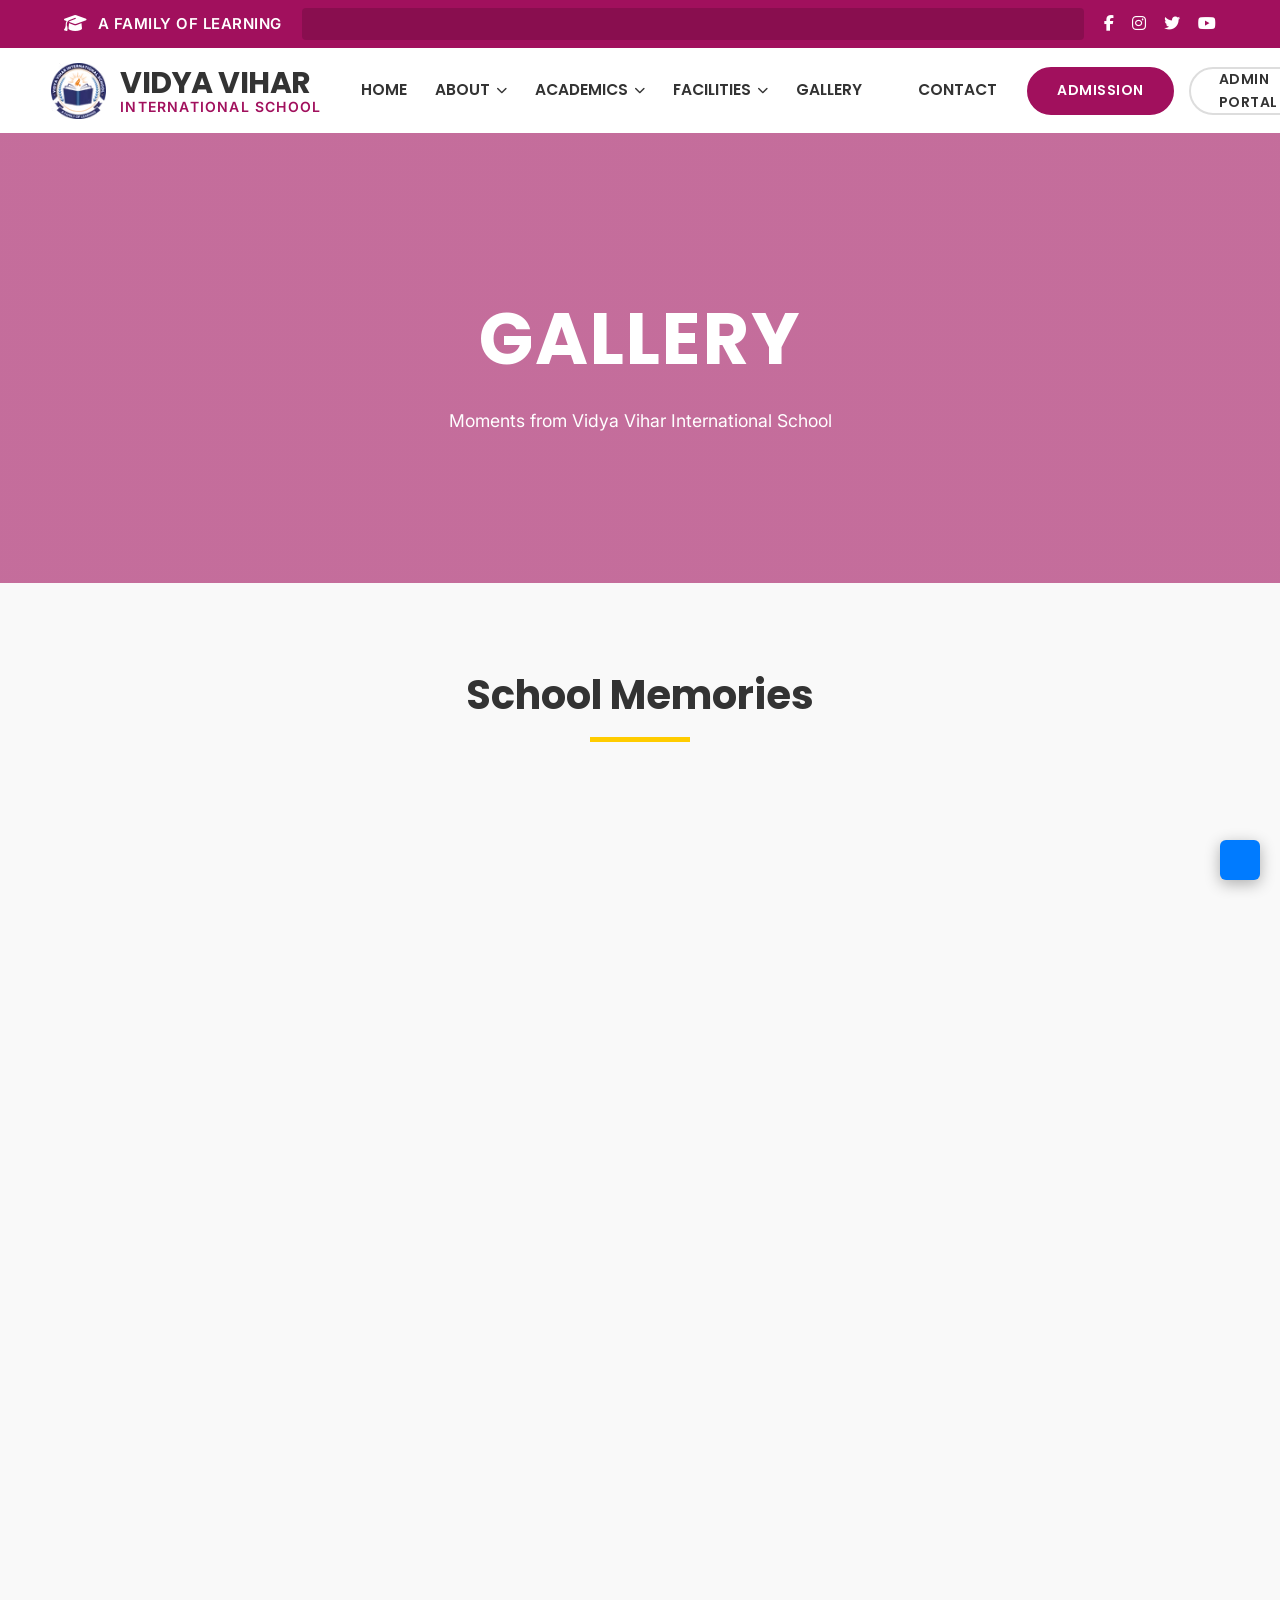
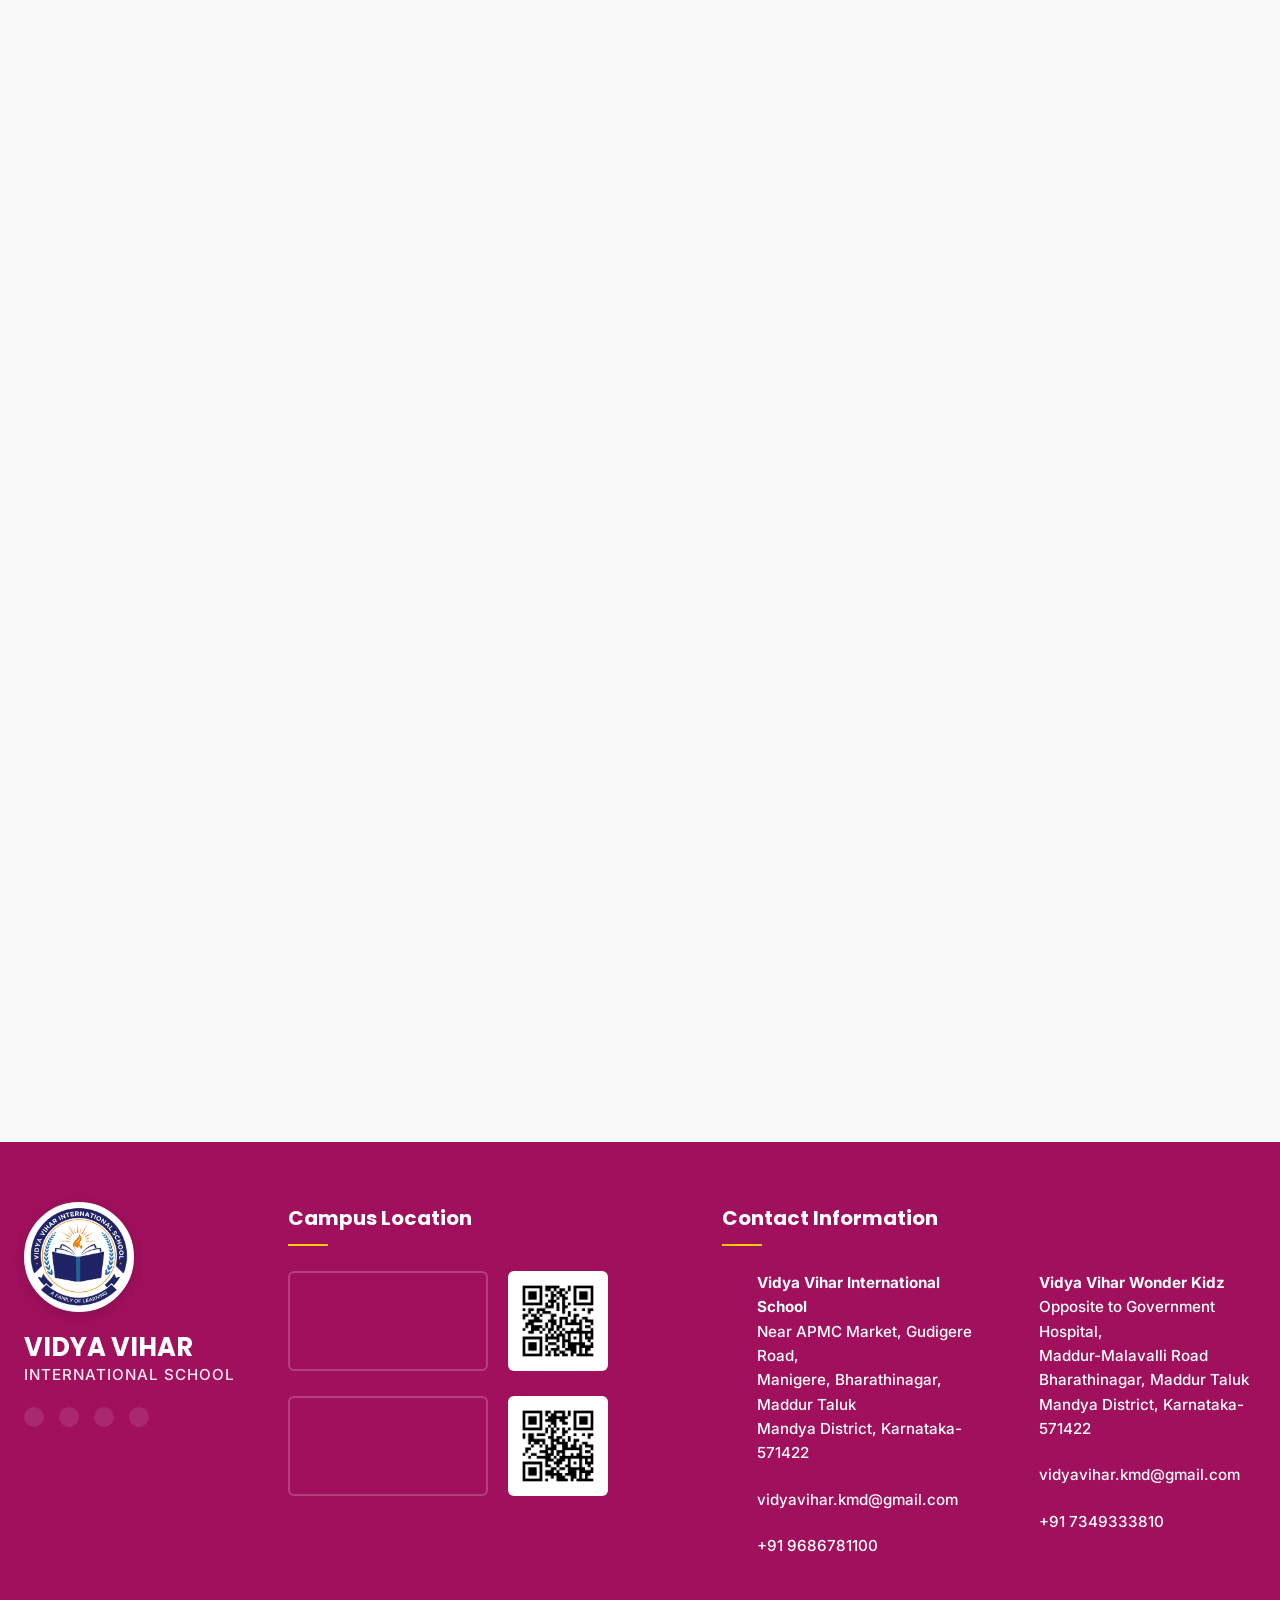
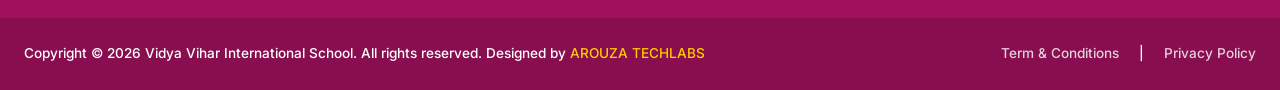
==== commit 8637ea17: "Add files via upload" ====
--- a/gallery.html
+++ b/gallery.html
@@ -629,7 +629,7 @@
       <div class="collage-row row-type-a">
         <div class="photo-frame main">
           <div class="photo-inner">
-            <img src="" alt="Gallery Image" />
+            <img src="./assets/contact2.jpg" alt="Gallery Image" />
             <div class="photo-overlay">
               <div class="view-icon">
                 <svg viewBox="0 0 24 24">
@@ -644,7 +644,7 @@
         <div class="side">
           <div class="photo-frame side-item">
             <div class="photo-inner">
-              <img src="" alt="Gallery Image" />
+              <img src="./assets/bg1.png" alt="Gallery Image" />
               <div class="photo-overlay">
                 <div class="view-icon">
                   <svg viewBox="0 0 24 24">
@@ -658,7 +658,7 @@
           </div>
           <div class="photo-frame side-item">
             <div class="photo-inner">
-              <img src="" alt="Gallery Image" />
+              <img src="./assets/images (3).webp" alt="Gallery Image" />
               <div class="photo-overlay">
                 <div class="view-icon">
                   <svg viewBox="0 0 24 24">
@@ -677,7 +677,7 @@
       <div class="collage-row row-type-b">
         <div class="photo-frame item">
           <div class="photo-inner">
-            <img src="" alt="Gallery Image" />
+            <img src="./assets/m1.webp" alt="Gallery Image" />
             <div class="photo-overlay">
               <div class="view-icon">
                 <svg viewBox="0 0 24 24">
